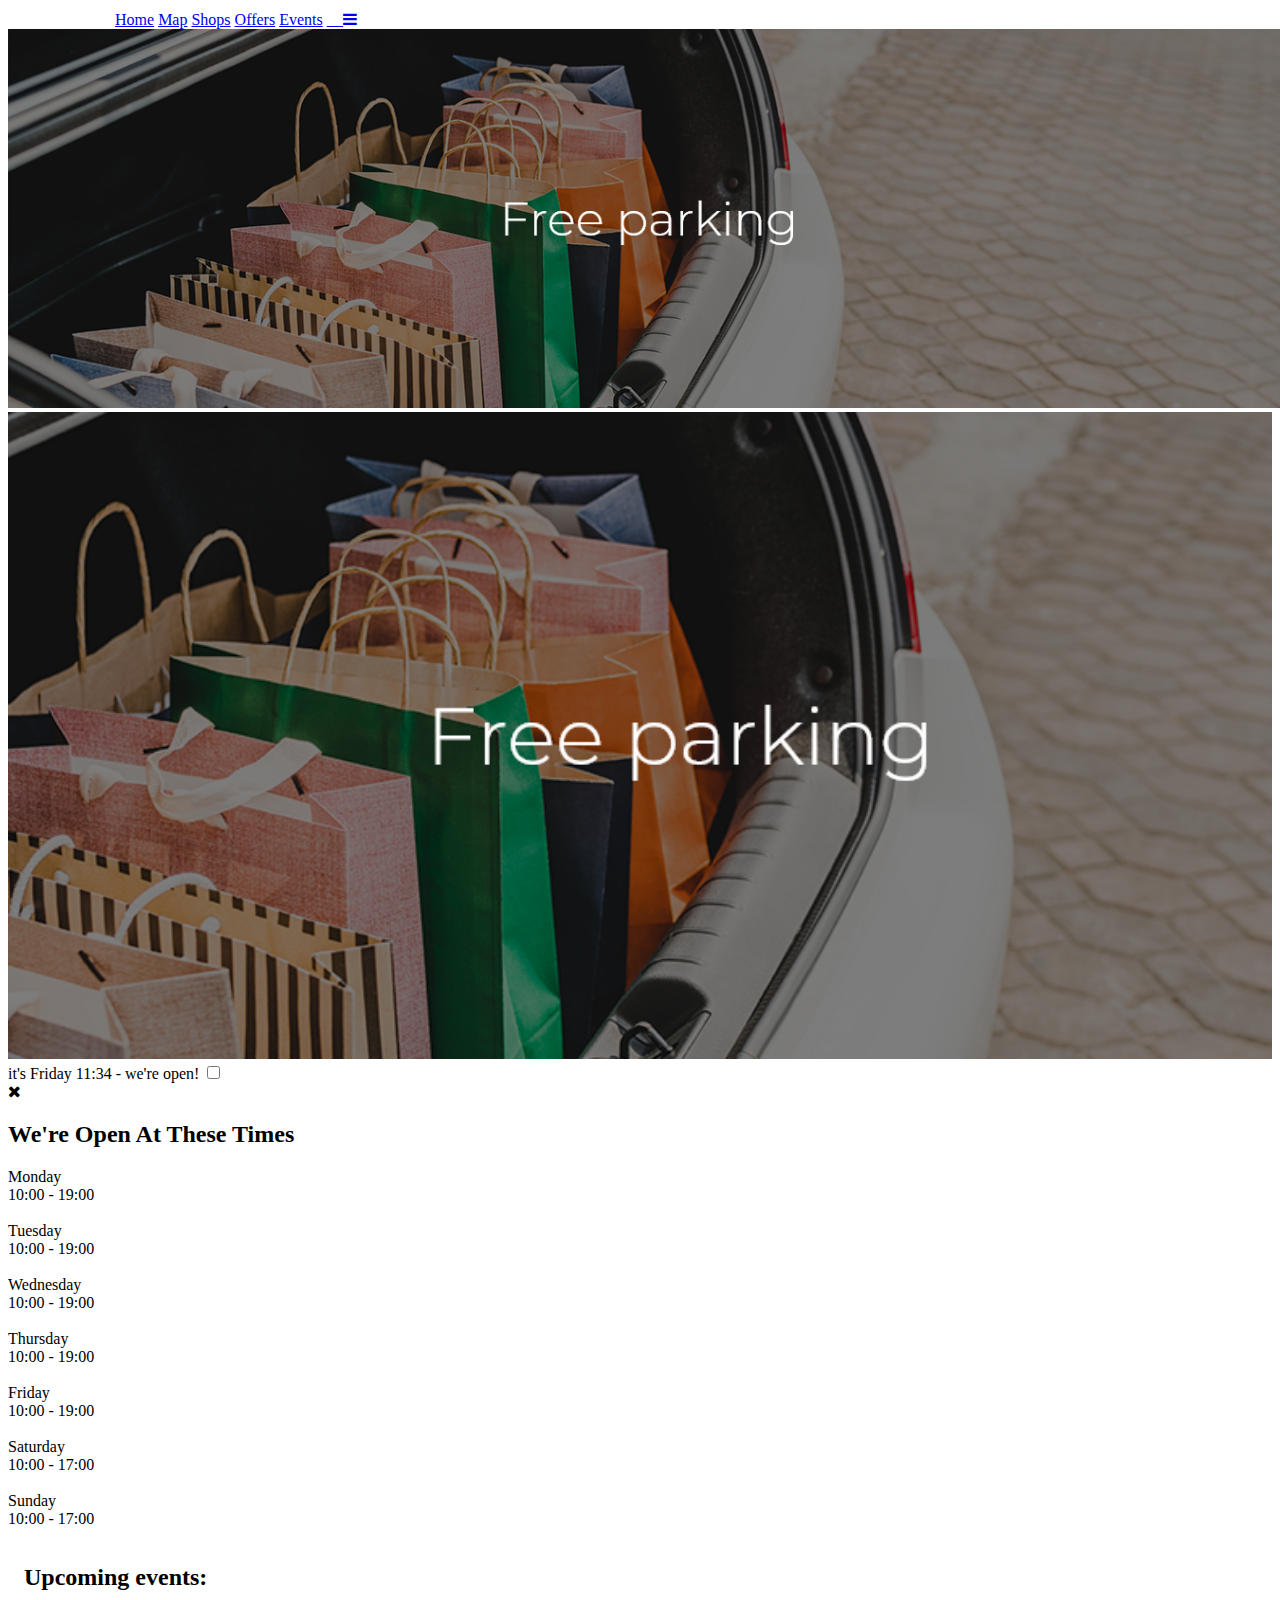
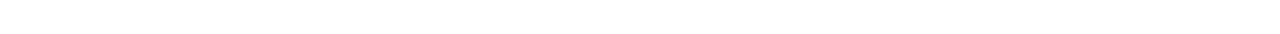
==== index.html @ 520f9c33 "animation and css" ====
<!DOCTYPE html>
<html>

<head>
    <title>Aalborg Storcenter</title>

    <meta charset="utf-8">
    <meta name="description" content="Find all the information you need about Aalborg Storcenter. Become a member and get points everytime you purchase something at the center. Get a map over the entire center and find a list over all the shops, and their great offers. Find all the exciting events coming up at Aalborg Storcenter!">
    <meta name="author" content="PWE_Group8">

    <!-- Sets the logo in the browser tab -->
    <link rel="icon" type="image/jpg" href="img/astc_logo_s.jpg">

    <!-- CSS import -->
    <link rel="stylesheet" href="css/style.css">
    <link rel="stylesheet" href="css/opening.css">

    <!-- CSS for the navigation bar -->
    <meta name="viewport" content="width=device-width, initial-scale=1">
    <!-- Load an icon library to show a hamburger menu (bars) on small screens -->
    <link rel="stylesheet" href="https://cdnjs.cloudflare.com/ajax/libs/font-awesome/4.7.0/css/font-awesome.min.css">
    <!-- User icon library -->
    <link rel="stylesheet" href="https://use.fontawesome.com/releases/v5.5.0/css/all.css" integrity="sha384-B4dIYHKNBt8Bc12p+WXckhzcICo0wtJAoU8YZTY5qE0Id1GSseTk6S+L3BlXeVIU" crossorigin="anonymous">

    <!-- JS import -->
    <script src="JS/navbar.js"></script>
    <script src="JS/reqEvents.js"></script>
</head>

<body>
    <div>
        <!-- Menu -->
        <div class="topnav" id="myTopnav">
            <a href="index.html"><img src="./img/astc_logo_white.png" alt="ASTS_logo" style="height:17px;border:0;"></a>
            <a href="index.html" class="active">Home</a>
            <a href="map.html">Map</a>
            <a href="shops.html">Shops</a>
            <a href="offers.html">Offers</a>
            <a href="events.html">Events</a>
            <a href="user.html" class="userIcon">
                <i class="fas fa-user"></i>
            </a>
            <a href="javascript:void(0);" class="icon" onclick="navbar()">
                <i class="fa fa-bars"></i>
            </a>
        </div>

        <!-- Slider -->
        <div class="slideshow-container">
            <div class="imgSlider">
                <img class="desktopImg" src="./img/slider/Slider1.png" style="width:100vw">
                <img class="mobileImg" src="./img/slider/Slider1mobile.png" style="width:100%">
            </div>
            <div class="imgSlider">
                <img class="desktopImg" src="./img/slider/Slider2.png" style="width:100vw">
                <img class="mobileImg" src="./img/slider/Slider2mobile.png" style="width:100%">
            </div>
            <div class="imgSlider">
                <img class="desktopImg" src="./img/slider/Slider3.png" style="width:100vw">
                <img class="mobileImg" src="./img/slider/Slider3mobile.png" style="width:100%">
            </div>
        </div>

        <!-- Opening hours -->
        <label id="timeDiv" for="modal-state"></label>
        <input type="checkbox" name="modal-state" id="modal-state">

        <div class="modal-overlay">
            <label for="modal-state" class="modal-overlay-close"></label>
            <div class="modal">
                <label class="button-close" for="modal-state"><i class="fa fa-times"></i></label>
                <h2>We're Open At These Times</h2>
                <div id="Monday" class="dateTime">
                    <div class="day">Monday</div>
                    <div class="time">10:00 - 19:00</div>
                </div>
                <br>
                <div id="Tuesday" class="dateTime">
                    <div class="day">Tuesday</div>
                    <div class="time">10:00 - 19:00</div>
                </div>
                <br>
                <div id="Wednesday" class="dateTime">
                    <div class="day">Wednesday</div>
                    <div class="time">10:00 - 19:00</div>
                </div>
                <br>
                <div id="Thursday" class="dateTime">
                    <div class="day">Thursday</div>
                    <div class="time">10:00 - 19:00</div>
                </div>
                <br>
                <div id="Friday" class="dateTime">
                    <div class="day">Friday</div>
                    <div class="time">10:00 - 19:00</div>
                </div>
                <br>
                <div id="Saturday" class="dateTime">
                    <div class="day">Saturday</div>
                    <div class="time">10:00 - 17:00</div>
                </div>
                <br>
                <div id="Sunday" class="dateTime">
                    <div class="day">Sunday</div>
                    <div class="time">10:00 - 17:00</div>
                </div>
            </div>
        </div>

        <!-- Events -->
        <div style="padding:16px">
            <h2>Upcoming events:</h2>
            <section id="eventList" class="listContainer"></section>
            <div id="singleEvent" style="display:none;"></div>
            <div id="singleEventImg" style="display:none;"></div>
        </div>
    </div>

    <!-- Script for the slider -->
    <script>
        var slideIndex = 0;
        showSlides();

        function showSlides() {
            var i;
            var slides = document.getElementsByClassName("imgSlider");
            for (i = 0; i < slides.length; i++) {
                slides[i].style.display = "none";
            }
            slideIndex++;
            if (slideIndex > slides.length) {
                slideIndex = 1
            }
            slides[slideIndex - 1].style.display = "block";
            setTimeout(showSlides, 4000); // Change image every 4 seconds
        }
    </script>
    <script src="JS/openingHours.js"></script>
</body>

</html>
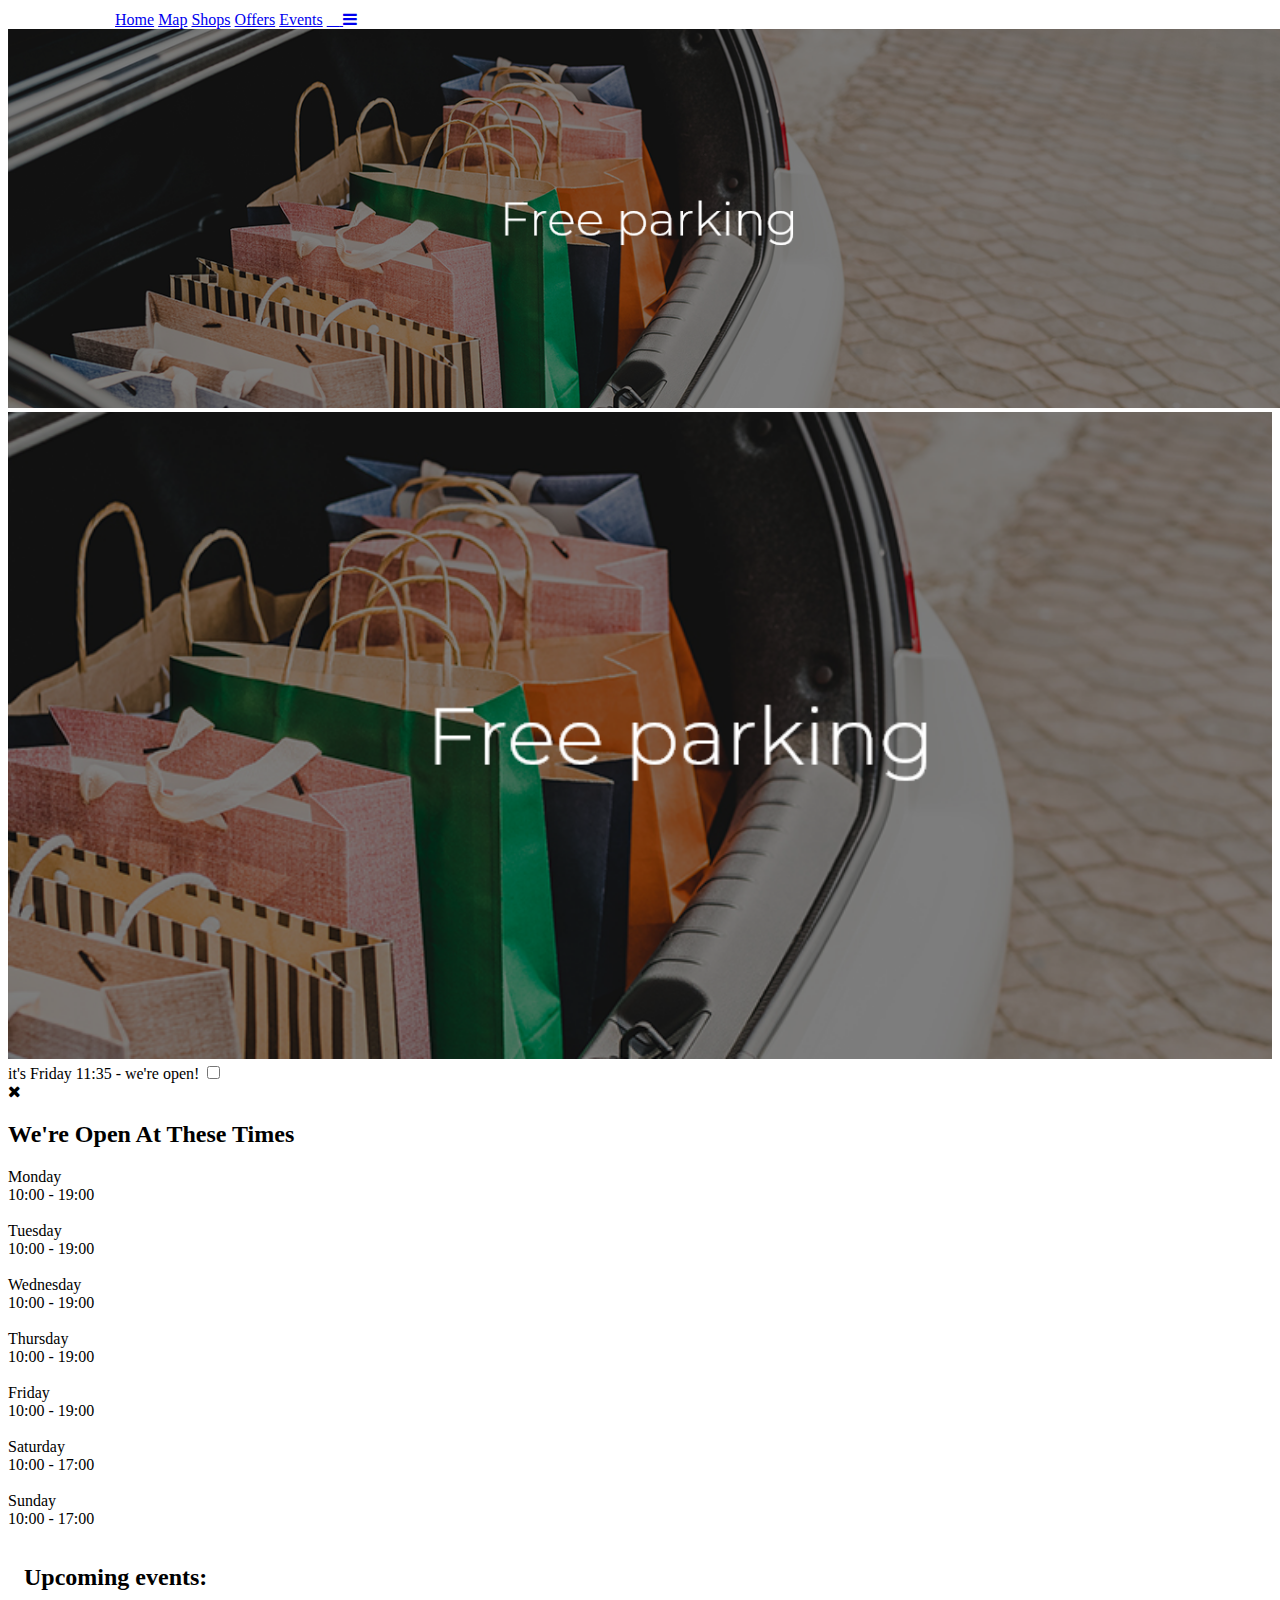
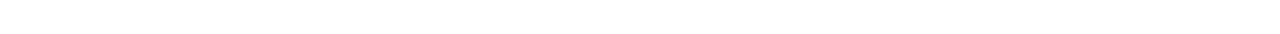
==== commit 251b6c95: "datetime format on offer" ====
--- a/index.html
+++ b/index.html
@@ -13,7 +13,7 @@
 
     <!-- CSS import -->
     <link rel="stylesheet" href="css/style.css">
-    <link rel="stylesheet" href="css/opening.css">
+    <link rel="stylesheet" href="css/openingHours.css">
 
     <!-- CSS for the navigation bar -->
     <meta name="viewport" content="width=device-width, initial-scale=1">
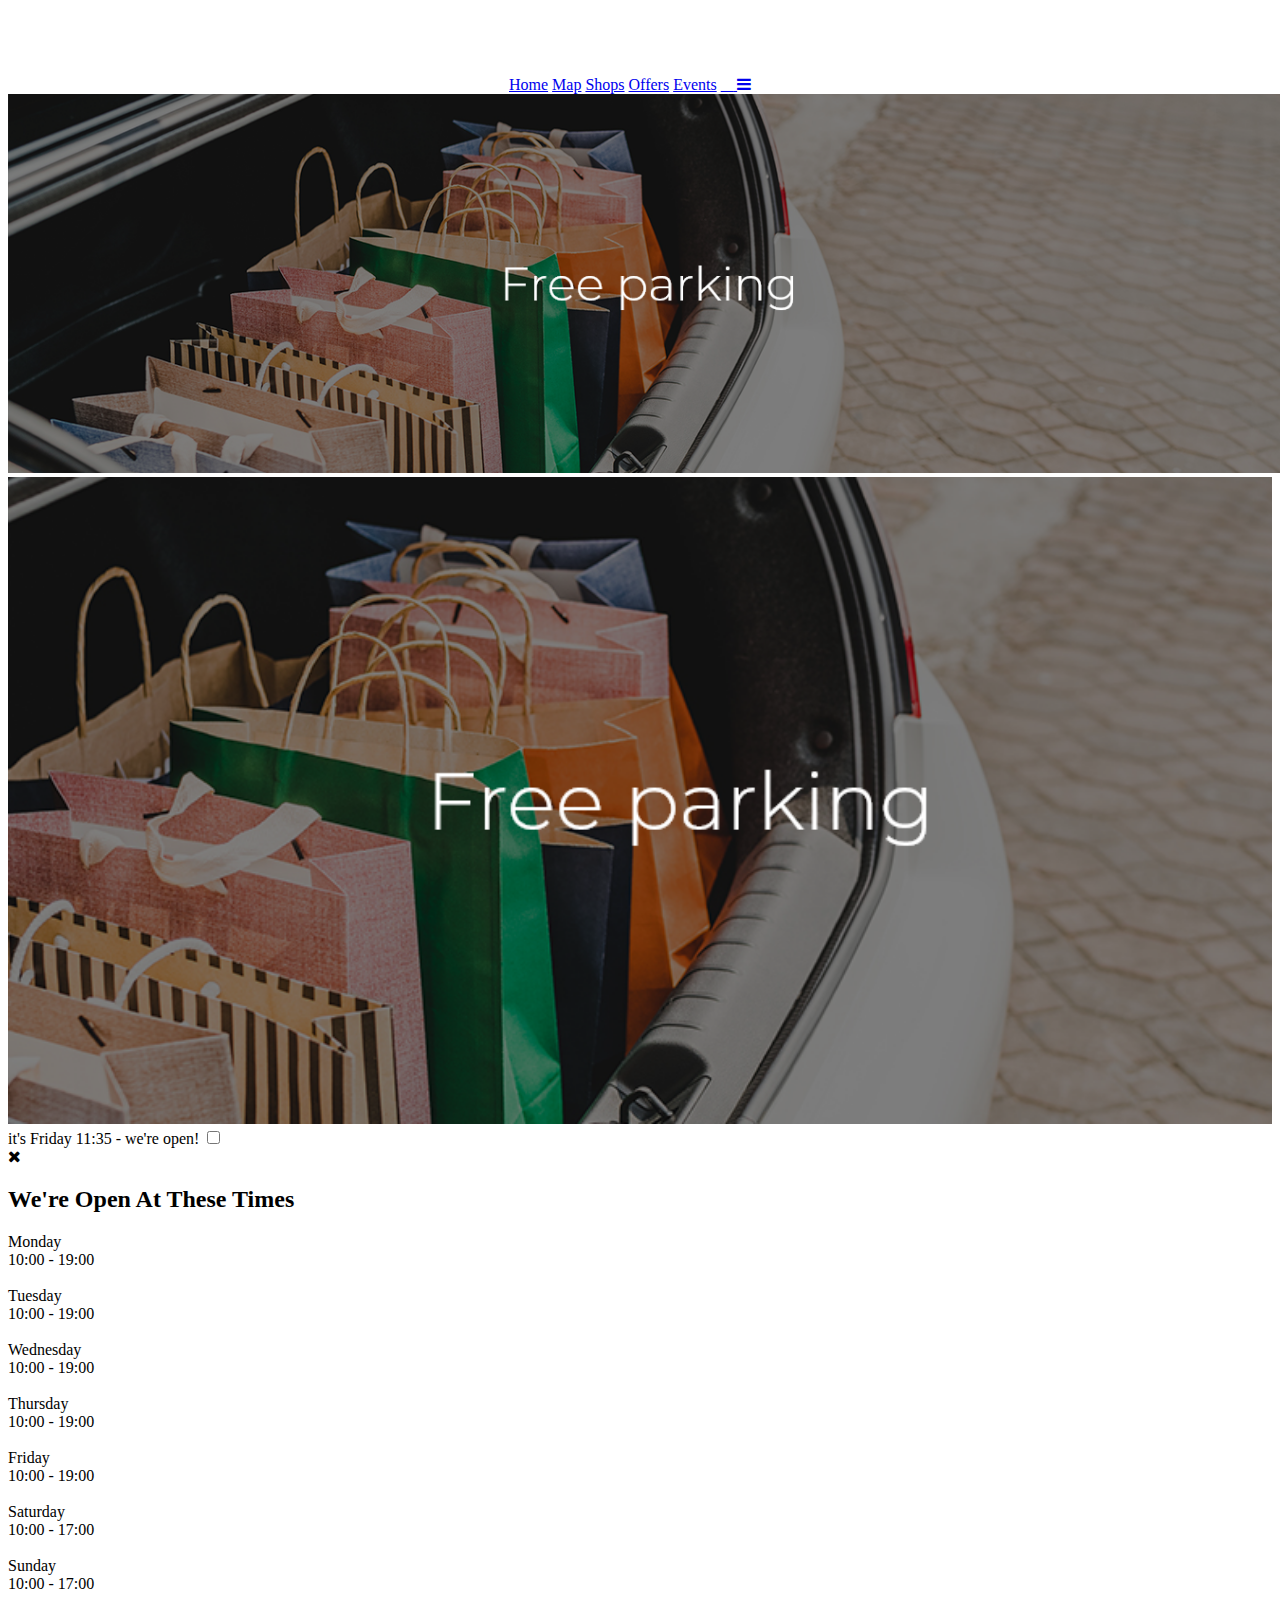
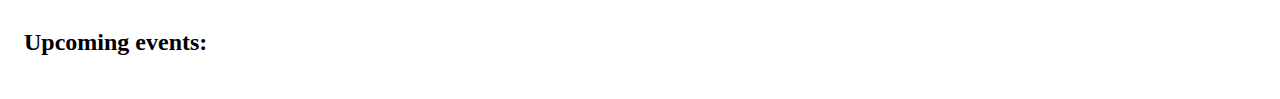
==== commit de4082b9: "jksadfkjsdf ¨" ====
--- a/index.html
+++ b/index.html
@@ -2,7 +2,7 @@
 <html>
 
 <head>
-    <title>Aalborg Storcenter</title>
+    <title>Aalborg Storcenter - the biggest mall in Nordjylland</title>
 
     <meta charset="utf-8">
     <meta name="description" content="Find all the information you need about Aalborg Storcenter. Become a member and get points everytime you purchase something at the center. Get a map over the entire center and find a list over all the shops, and their great offers. Find all the exciting events coming up at Aalborg Storcenter!">
@@ -31,33 +31,33 @@
     <div>
         <!-- Menu -->
         <div class="topnav" id="myTopnav">
-            <a href="index.html"><img src="./img/astc_logo_white.png" alt="ASTS_logo" style="height:17px;border:0;"></a>
+            <a href="index.html"><img class="logoImage" src="./img/astc_logo_white.png" alt="ASTS_logo"></a>
             <a href="index.html" class="active">Home</a>
             <a href="map.html">Map</a>
             <a href="shops.html">Shops</a>
             <a href="offers.html">Offers</a>
             <a href="events.html">Events</a>
             <a href="user.html" class="userIcon">
-                <i class="fas fa-user"></i>
+                <i class="fas fa-user" alt="user icon"></i>
             </a>
             <a href="javascript:void(0);" class="icon" onclick="navbar()">
-                <i class="fa fa-bars"></i>
+                <i class="fa fa-bars" alt="mobile menu icon"></i>
             </a>
         </div>
 
         <!-- Slider -->
         <div class="slideshow-container">
             <div class="imgSlider">
-                <img class="desktopImg" src="./img/slider/Slider1.png" style="width:100vw">
-                <img class="mobileImg" src="./img/slider/Slider1mobile.png" style="width:100%">
+                <img class="desktopImg" src="./img/slider/Slider1.png" alt="Free parking" style="width:100vw">
+                <img class="mobileImg" src="./img/slider/Slider1mobile.png" alt="Free parking" style="width:100%">
             </div>
             <div class="imgSlider">
-                <img class="desktopImg" src="./img/slider/Slider2.png" style="width:100vw">
-                <img class="mobileImg" src="./img/slider/Slider2mobile.png" style="width:100%">
+                <img class="desktopImg" src="./img/slider/Slider2.png" alt="Follow us on facebook" style="width:100vw">
+                <img class="mobileImg" src="./img/slider/Slider2mobile.png" alt="Follow us on facebook" style="width:100%">
             </div>
             <div class="imgSlider">
-                <img class="desktopImg" src="./img/slider/Slider3.png" style="width:100vw">
-                <img class="mobileImg" src="./img/slider/Slider3mobile.png" style="width:100%">
+                <img class="desktopImg" src="./img/slider/Slider3.png" alt="Opening hours" style="width:100vw">
+                <img class="mobileImg" src="./img/slider/Slider3mobile.png" alt="Opening hours" style="width:100%">
             </div>
         </div>
 
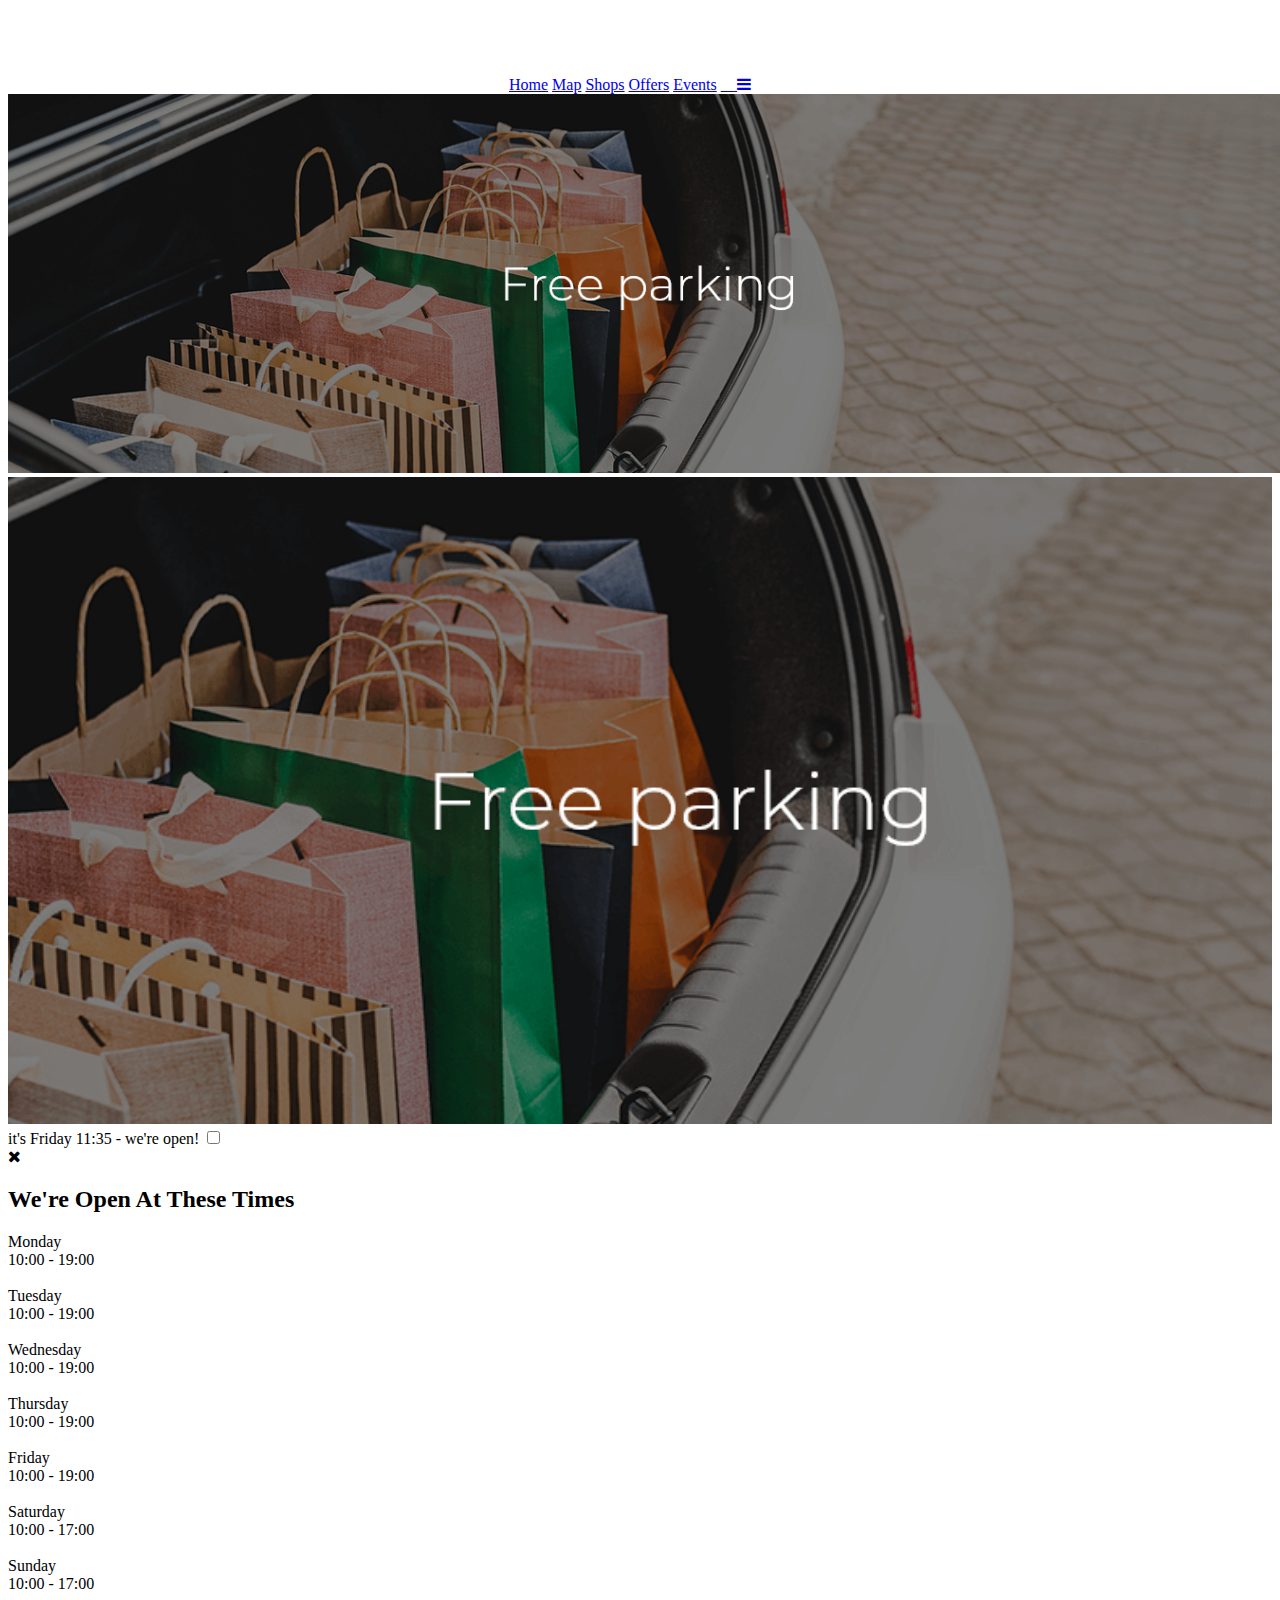
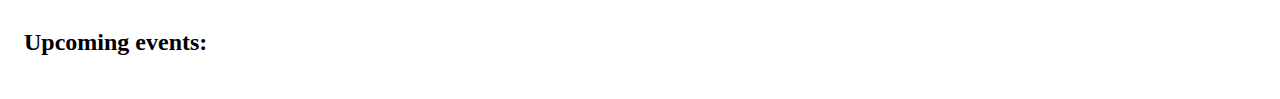
==== commit ef6bfc0e: "PWA implemented - sw.js, manifest, and icons for the home screen" ====
--- a/index.html
+++ b/index.html
@@ -10,6 +10,12 @@
 
     <!-- Sets the logo in the browser tab -->
     <link rel="icon" type="image/jpg" href="img/astc_logo_s.jpg">
+
+    <!-- Import the manifest file -->
+    <link rel="manifest" href="./manifest.webmanifest">
+
+    <!-- Theming the browser's address bar to match your brand's colors provides a more immersive user experience. -->
+    <meta name="theme-color" content="#0080FF"/>
 
     <!-- CSS import -->
     <link rel="stylesheet" href="css/style.css">
@@ -136,6 +142,13 @@
         }
     </script>
     <script src="JS/openingHours.js"></script>
+
+    <script>
+        //Register service worker
+        if('serviceWorker' in navigator) {
+          navigator.serviceWorker.register('./sw.js');
+        };
+    </script>
 </body>
 
 </html>